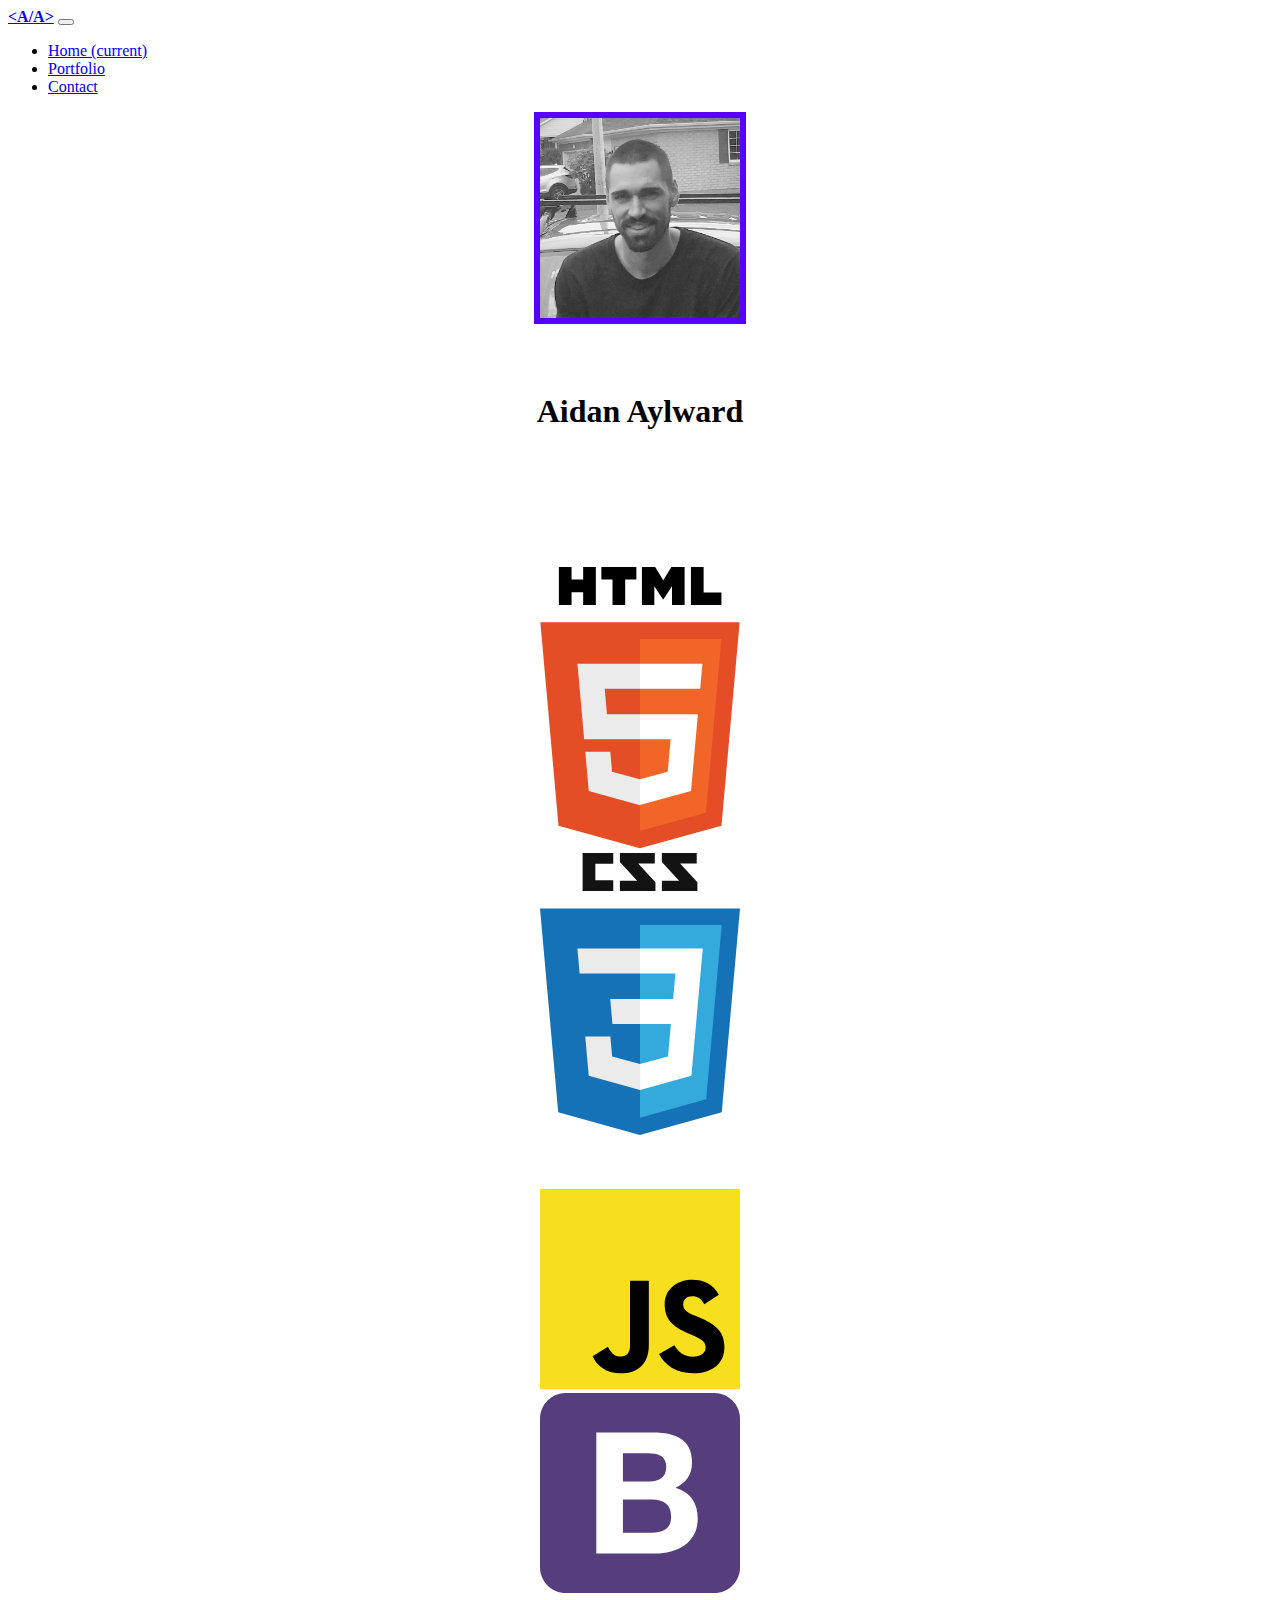
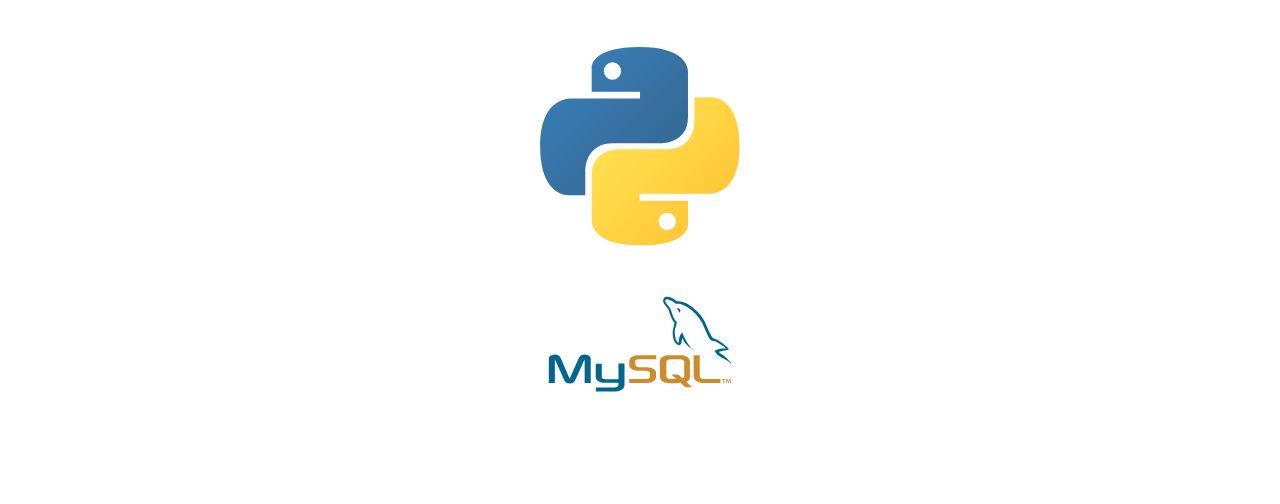
==== index.html @ 88cf2954 "fixed site" ====
<!DOCTYPE html>
<html lang="en">
<head>
    <meta charset="UTF-8">
    <meta name="viewport" content="width=device-width, initial-scale=1.0, shrink-to-fit=no">
    <meta http-equiv="X-UA-Compatible" content="ie=edge">
    <title>Home</title>
    <link rel="stylesheet" href="https://stackpath.bootstrapcdn.com/bootstrap/4.1.3/css/bootstrap.min.css" integrity="sha384-MCw98/SFnGE8fJT3GXwEOngsV7Zt27NXFoaoApmYm81iuXoPkFOJwJ8ERdknLPMO" crossorigin="anonymous"/>
    <link rel="stylesheet" href="css/main.css"/>
</head>
<body>
    <nav class="navbar navbar-expand-lg navbar-light bg-light">
        <a class="navbar-brand" href="index.html"><strong>&lt;A/A&gt;</strong></a>
        <button class="navbar-toggler" type="button" data-toggle="collapse" data-target="#navbarSupportedContent" aria-controls="navbarSupportedContent" aria-expanded="false" aria-label="Toggle navigation">
            <span class="navbar-toggler-icon"></span>
        </button>
        <div class="collapse navbar-collapse" id="navbarSupportedContent">
            <ul class="navbar-nav mr-auto">
                <li class="nav-item active">
                    <a class="nav-link" href="index.html">Home <span class="sr-only">(current)</span></a>
                </li>
                <li class="nav-item">
                    <a class="nav-link" href="portfolio.html">Portfolio</a>
                </li>
                <li class="nav-item">
                    <a class="nav-link" href="contact.html">Contact</a>
                </li>
            </ul>
        </div>
    </nav>


    <header>
      <div class="jumbotron jumbotron-fluid">
            <div class="container">
                <img src="img/portfolioIMG.jpg" class="rounded-circle img-fluid" alt="Sample photo">    
            </div>   
            <div class="container" id="pageTitle">
                <h1>Aidan Aylward</h1>
            </div>    
        </div> 
    </header>  
    
    <main>
        <div class="container pt-1">
            <div class="row">
                <div class="col-sm">
                    <img src="img/html-5.svg" alt="HTML Logo">
                    <!-- Image Source: https://worldvectorlogo.com/logo/html-5 -->
                    <div class="overlay" id="overlay-html">
                        <div class="overlay-text">Can cleanly structure out a webpage. Can also semantically markup webpages to better communicate the essence of the site.</div>
                    </div>
                </div>
                <div class="col-sm secondaryBox">
                    <img src="img/css-5.svg" alt="CSS Logo">
                    <!-- Image Source: https://worldvectorlogo.com/logo/css-5 -->
                    <div class="overlay" id="overlay-css">
                        <div class="overlay-text">Can beautifully cascade any style sheet. Can also communicate the feel of a webpage through great CSS</div>
                    </div>
                </div>
            </div>
            <div class="row">
                <div class="col-sm">
                    <img src="img/javascript.svg" alt="Javascript Logo">
                    <!-- Image Source: https://worldvectorlogo.com/logo/javascript -->
                    <div class="overlay" id="overlay-js">
                        <div class="overlay-text">Can add sweet JS treats to any site. My JS functionality and interactivity will make any site pop!</div>
                    </div>
                </div>
                <div class="col-sm secondaryBox">
                    <img src="img/bootstrap-4.svg" alt="Bootstrap Logo">
                    <!-- Image Source: https://worldvectorlogo.com/logo/bootstrap-4 -->
                    <div class="overlay" id="overlay-bs">
                        <div class="overlay-text">Can slap on Bootstrap to any site for a snappy, clean and responsive website. My quick development times make for happier customers.</div>
                    </div>
                </div>
            </div>
            <div class="row">              
                <div class="col-sm">  
                    <img src="img/python-5.svg" alt="Python Logo">
                    <!-- Image Source: https://worldvectorlogo.com/logo/python-5 -->
                    <div class="overlay" id="overlay-python">
                        <div class="overlay-text">My simple scripts will simplify your life. From csv converters to fast Flask apps, you name it and I'll build it.</div>
                    </div>
                </div>
                <div class="col-sm secondaryBox">
                    <img src="img/mysql-5.svg" alt="MySQL Logo">
                    <!-- Image Source: https://worldvectorlogo.com/logo/mysql-5 -->
                    <div class="overlay" id="overlay-mysql">
                        <div class="overlay-text">Can query a databse like no tommorrow. You can count on me for accurate and quick MySQL queries.</div>
                    </div>
                </div>
            </div>
        </div>
    </main>

    <!-- Content goes above -->
    <script src="https://code.jquery.com/jquery-3.3.1.slim.min.js" integrity="sha384-q8i/X+965DzO0rT7abK41JStQIAqVgRVzpbzo5smXKp4YfRvH+8abtTE1Pi6jizo" crossorigin="anonymous"></script>
    <script src="https://cdnjs.cloudflare.com/ajax/libs/popper.js/1.14.3/umd/popper.min.js" integrity="sha384-ZMP7rVo3mIykV+2+9J3UJ46jBk0WLaUAdn689aCwoqbBJiSnjAK/l8WvCWPIPm49" crossorigin="anonymous"></script>
    <script src="https://stackpath.bootstrapcdn.com/bootstrap/4.1.3/js/bootstrap.min.js" integrity="sha384-ChfqqxuZUCnJSK3+MXmPNIyE6ZbWh2IMqE241rYiqJxyMiZ6OW/JmZQ5stwEULTy" crossorigin="anonymous"></script>
    <!-- Own js scripts go below-->
</body>
</html>
---- css/main.css ----
.jumbotron {
  height: 45vh;
}

.rounded-circle {
  width: 200px;
  display: block;
  margin-left: auto;
  margin-right: auto;
  position: relative;
  border: 0.4rem solid #5500ff;
  transition: border 0.45s linear 2s;
  animation: colorChanges 5s infinite alternate;
}

@keyframes colorChanges {
  0% {
    border: 0.4rem solid #5500ff;
  }
  20% {
    border: 0.4rem solid fuchsia;
  }
  40% {
    border: 0.4rem solid #ff002b;
  }
  60% {
    border: 0.4rem solid #ffaa00;
  }
  80% {
    border: 0.4rem solid #80ff00;
  }
  100% {
    border: 0.4rem solid #00d5ff;
  }
}
.row {
  text-align: center;
  margin: 50px;
}
.row img {
  width: 200px;
}

.overlay {
  position: absolute;
  top: 0;
  bottom: 0;
  left: 0;
  right: 0;
  height: 100%;
  width: 100%;
  opacity: 0;
  transition: 0.75s ease;
  background-color: #E9ECEF;
  border-radius: 30px;
}

#overlay-html {
  background-color: #dbc3bd;
}

#overlay-css {
  background-color: #bdcfdb;
}

#overlay-js {
  background-color: #ebe3ad;
}

#overlay-bs {
  background-color: #cac2d6;
}

#overlay-python {
  background-color: #bdcedb;
}

#overlay-mysql {
  background-color: #bfd2d9;
}

.col-sm:hover .overlay {
  opacity: 1;
}

.overlay-text {
  font-size: 18px;
  position: absolute;
  top: 50%;
  left: 50%;
  -webkit-transform: translate(-50%, -50%);
  -ms-transform: translate(-50%, -50%);
  transform: translate(-50%, -50%);
  text-align: left;
  width: 225px;
}

.card {
  box-shadow: none;
  transition: box-shadow 0.05s ease-in;
}
.card:hover {
  box-shadow: 0px 5px #b3b3b3;
  transform: translate(0px, -3px);
}

#pageTitle {
  text-align: center;
  padding: 3rem;
}

#submitButton:hover {
  background-color: #bfbfbf;
}

#contactForm {
  margin: auto;
}

@media (min-width: 850px) {
  #contactForm {
    max-width: 60rem;
  }
}
@media (max-width: 575px) {
  .jumbotron {
    height: 40vh;
  }
}
@media (max-width: 767px) {
  .secondaryBox {
    margin: 3rem 0 0 0;
  }
}

/*# sourceMappingURL=main.css.map */
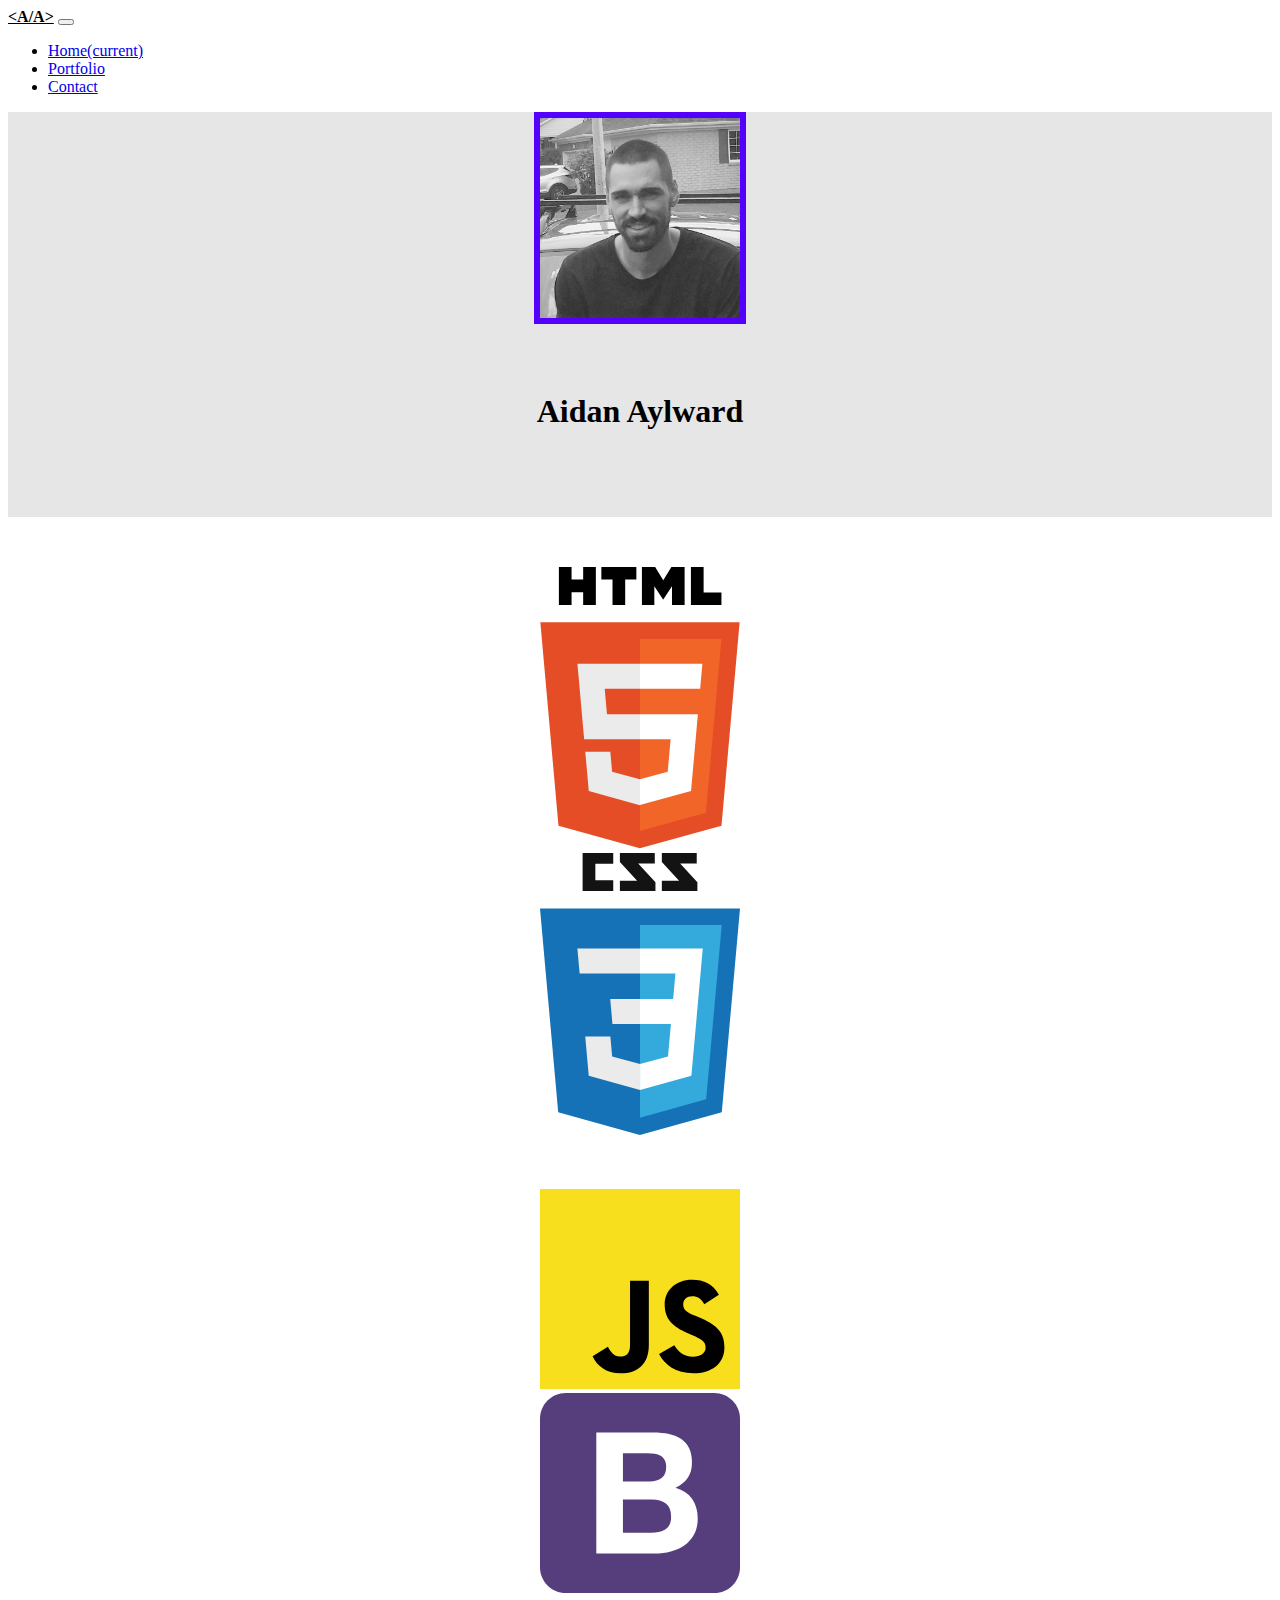
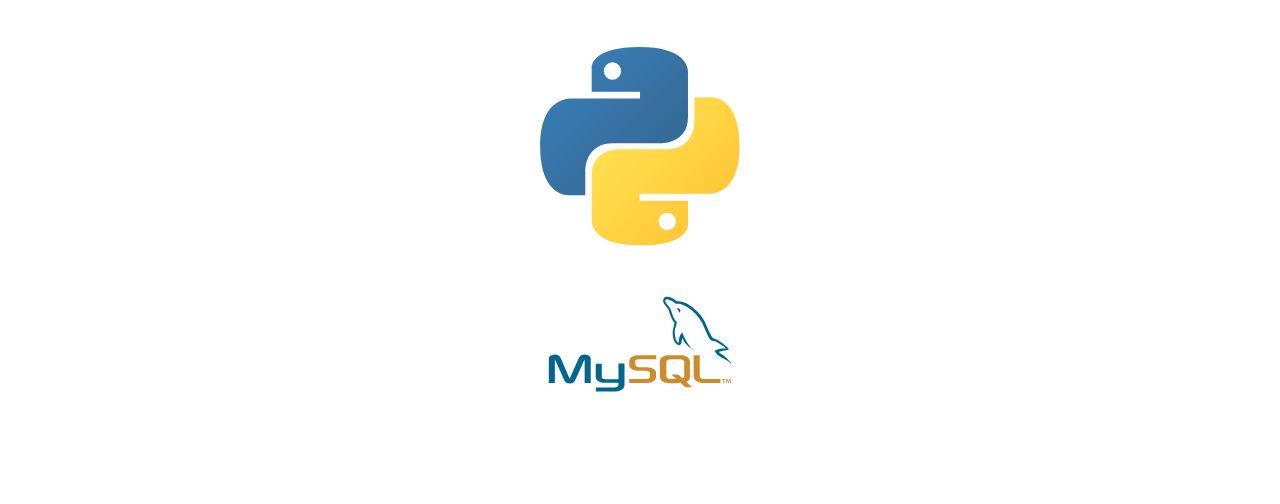
==== commit a90d755d: "fixed active" ====
--- a/index.html
+++ b/index.html
@@ -17,7 +17,7 @@
         <div class="collapse navbar-collapse" id="navbarSupportedContent">
             <ul class="navbar-nav mr-auto">
                 <li class="nav-item active">
-                    <a class="nav-link" href="index.html">Home <span class="sr-only">(current)</span></a>
+                    <a class="nav-link" href="index.html">Home<span class="sr-only">(current)</span></a>
                 </li>
                 <li class="nav-item">
                     <a class="nav-link" href="portfolio.html">Portfolio</a>
--- a/css/main.css
+++ b/css/main.css
@@ -1,5 +1,18 @@
 .jumbotron {
   height: 45vh;
+  background-color: #e6e6e6;
+}
+
+.navbar:hover {
+  color: #bfbfbf;
+}
+
+.navbar-brand {
+  color: black;
+}
+
+.navbar-brand:hover {
+  color: #bfbfbf;
 }
 
 .rounded-circle {
@@ -100,7 +113,7 @@
   transition: box-shadow 0.05s ease-in;
 }
 .card:hover {
-  box-shadow: 0px 5px #b3b3b3;
+  box-shadow: 0px 5px #bfbfbf;
   transform: translate(0px, -3px);
 }
 
@@ -121,6 +134,10 @@
   #contactForm {
     max-width: 60rem;
   }
+
+  #card-deck {
+    max-width: 80rem;
+  }
 }
 @media (max-width: 575px) {
   .jumbotron {
@@ -132,5 +149,10 @@
     margin: 3rem 0 0 0;
   }
 }
+@media (min-width: 1500px) {
+  .card-deck {
+    padding: 0 5rem;
+  }
+}
 
 /*# sourceMappingURL=main.css.map */
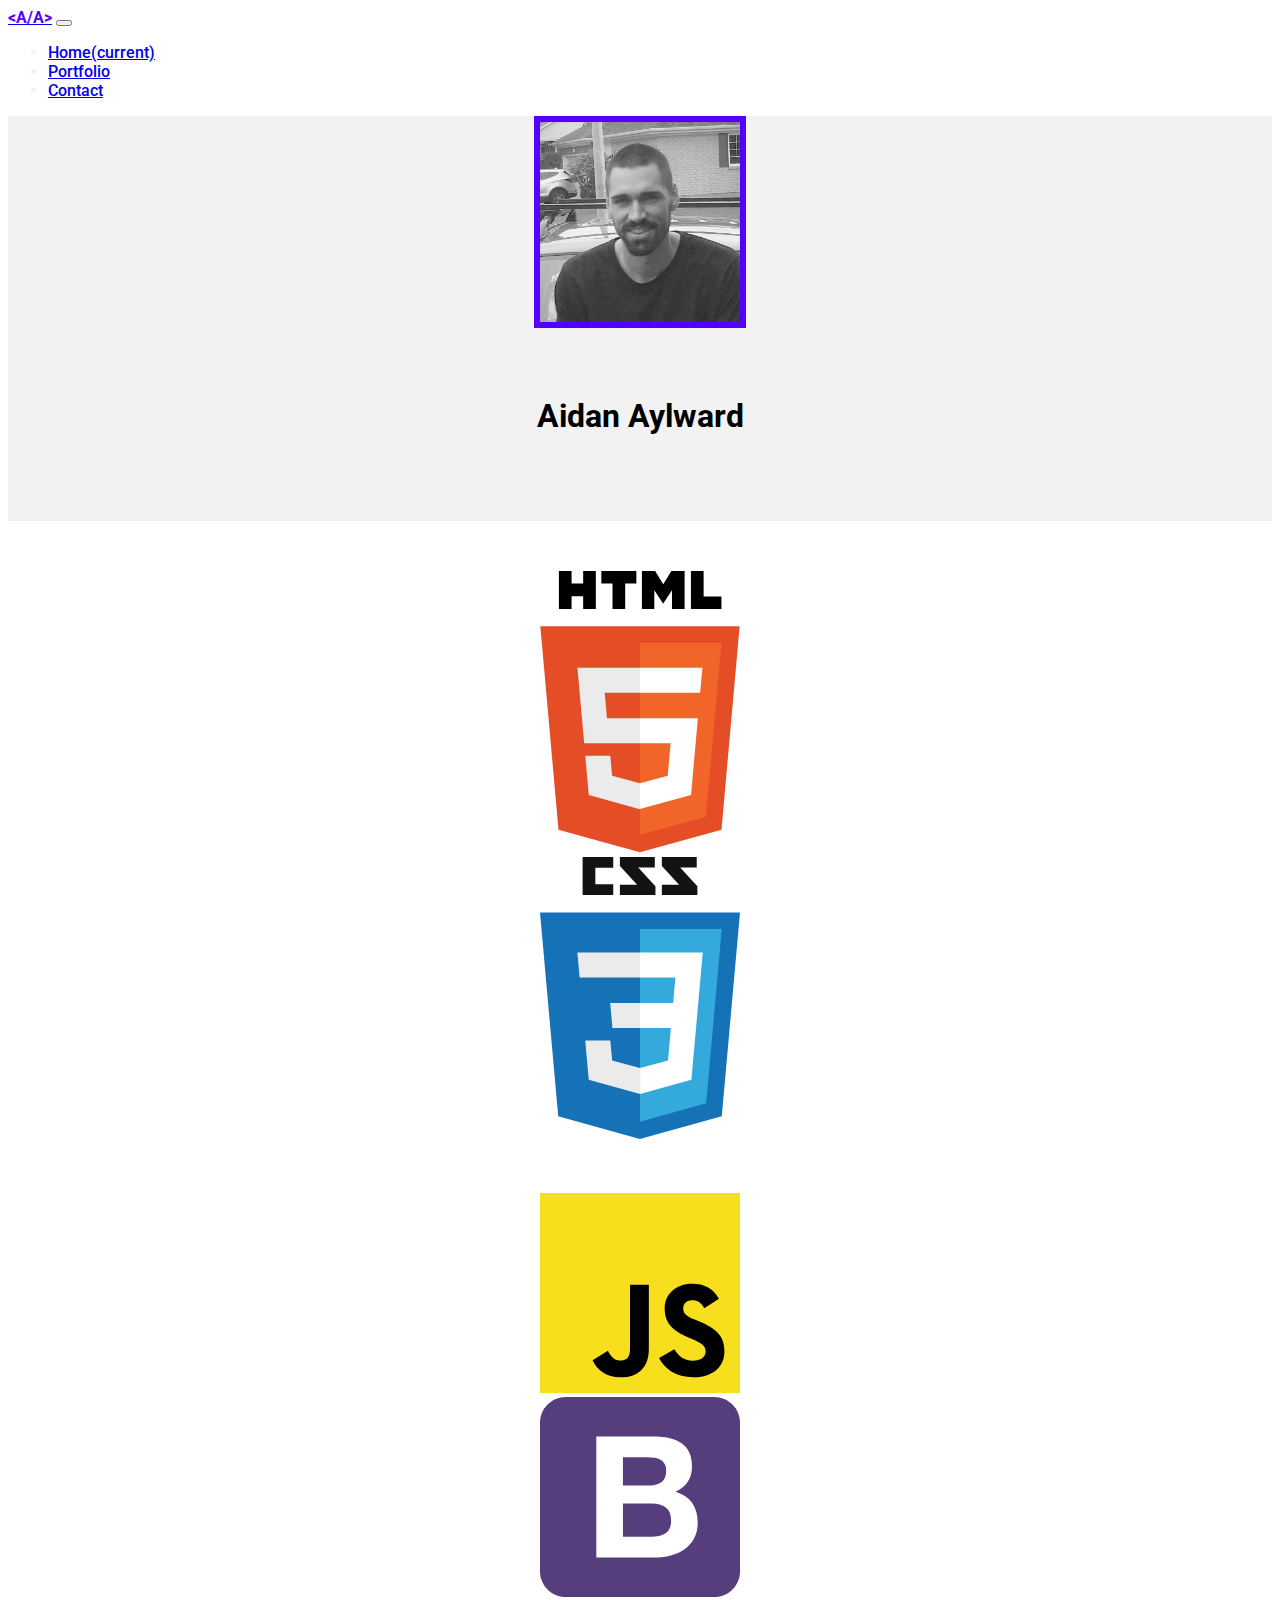
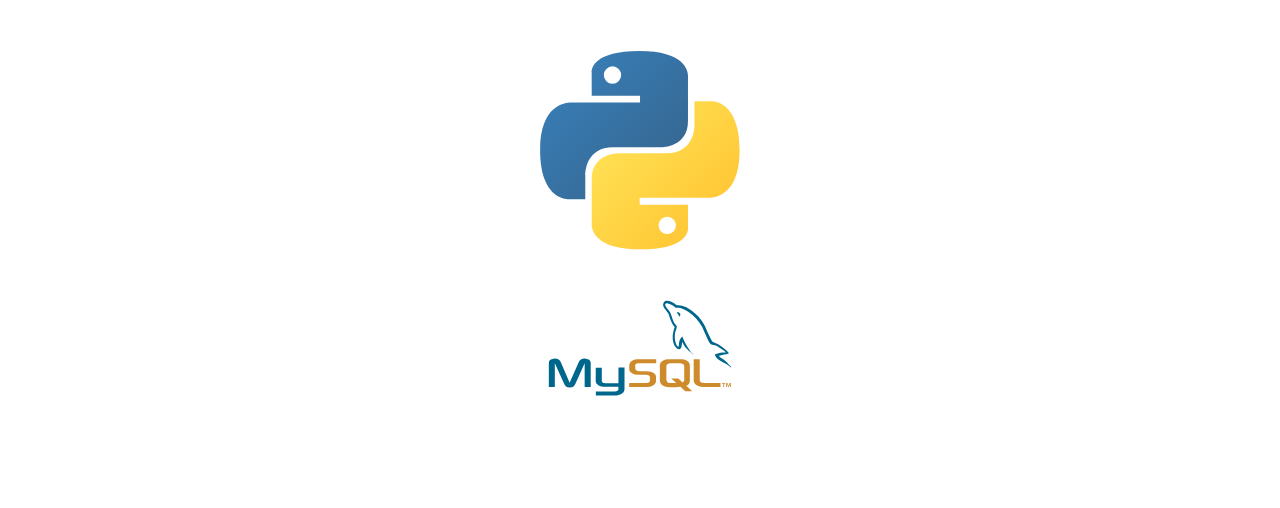
==== commit 3c5fb171: "finalized project" ====
--- a/index.html
+++ b/index.html
@@ -10,7 +10,7 @@
 </head>
 <body>
     <nav class="navbar navbar-expand-lg navbar-light bg-light">
-        <a class="navbar-brand" href="index.html"><strong>&lt;A/A&gt;</strong></a>
+        <a class="navbar-brand" href="index.html"><strong class="nav-colors">&lt;A/A&gt;</strong></a>
         <button class="navbar-toggler" type="button" data-toggle="collapse" data-target="#navbarSupportedContent" aria-controls="navbarSupportedContent" aria-expanded="false" aria-label="Toggle navigation">
             <span class="navbar-toggler-icon"></span>
         </button>
@@ -94,10 +94,9 @@
         </div>
     </main>
 
-    <!-- Content goes above -->
+    
     <script src="https://code.jquery.com/jquery-3.3.1.slim.min.js" integrity="sha384-q8i/X+965DzO0rT7abK41JStQIAqVgRVzpbzo5smXKp4YfRvH+8abtTE1Pi6jizo" crossorigin="anonymous"></script>
     <script src="https://cdnjs.cloudflare.com/ajax/libs/popper.js/1.14.3/umd/popper.min.js" integrity="sha384-ZMP7rVo3mIykV+2+9J3UJ46jBk0WLaUAdn689aCwoqbBJiSnjAK/l8WvCWPIPm49" crossorigin="anonymous"></script>
     <script src="https://stackpath.bootstrapcdn.com/bootstrap/4.1.3/js/bootstrap.min.js" integrity="sha384-ChfqqxuZUCnJSK3+MXmPNIyE6ZbWh2IMqE241rYiqJxyMiZ6OW/JmZQ5stwEULTy" crossorigin="anonymous"></script>
-    <!-- Own js scripts go below-->
 </body>
 </html>--- a/css/main.css
+++ b/css/main.css
@@ -1,18 +1,22 @@
+@import url("https://fonts.googleapis.com/css?family=Roboto:400,700&display=swap");
+html {
+  font-family: "Roboto", "Lucida Sans", "Lucida Sans Regular", "Lucida Grande", "Lucida Sans Unicode", Verdana, sans-serif;
+}
+
+.nav-item {
+  font-weight: 500;
+  color: #f2f2f2;
+}
+
 .jumbotron {
   height: 45vh;
-  background-color: #e6e6e6;
+  background-color: #f2f2f2;
 }
 
-.navbar:hover {
-  color: #bfbfbf;
-}
-
-.navbar-brand {
-  color: black;
-}
-
-.navbar-brand:hover {
-  color: #bfbfbf;
+.nav-colors {
+  color: #5500ff;
+  transition: color 0.45s linear 2s;
+  animation: colorChanges2 5s infinite alternate;
 }
 
 .rounded-circle {
@@ -44,6 +48,26 @@
   }
   100% {
     border: 0.4rem solid #00d5ff;
+  }
+}
+@keyframes colorChanges2 {
+  0% {
+    color: #5500ff;
+  }
+  20% {
+    color: fuchsia;
+  }
+  40% {
+    color: #ff002b;
+  }
+  60% {
+    color: #ffaa00;
+  }
+  80% {
+    color: #80ff00;
+  }
+  100% {
+    color: #00d5ff;
   }
 }
 .row {
